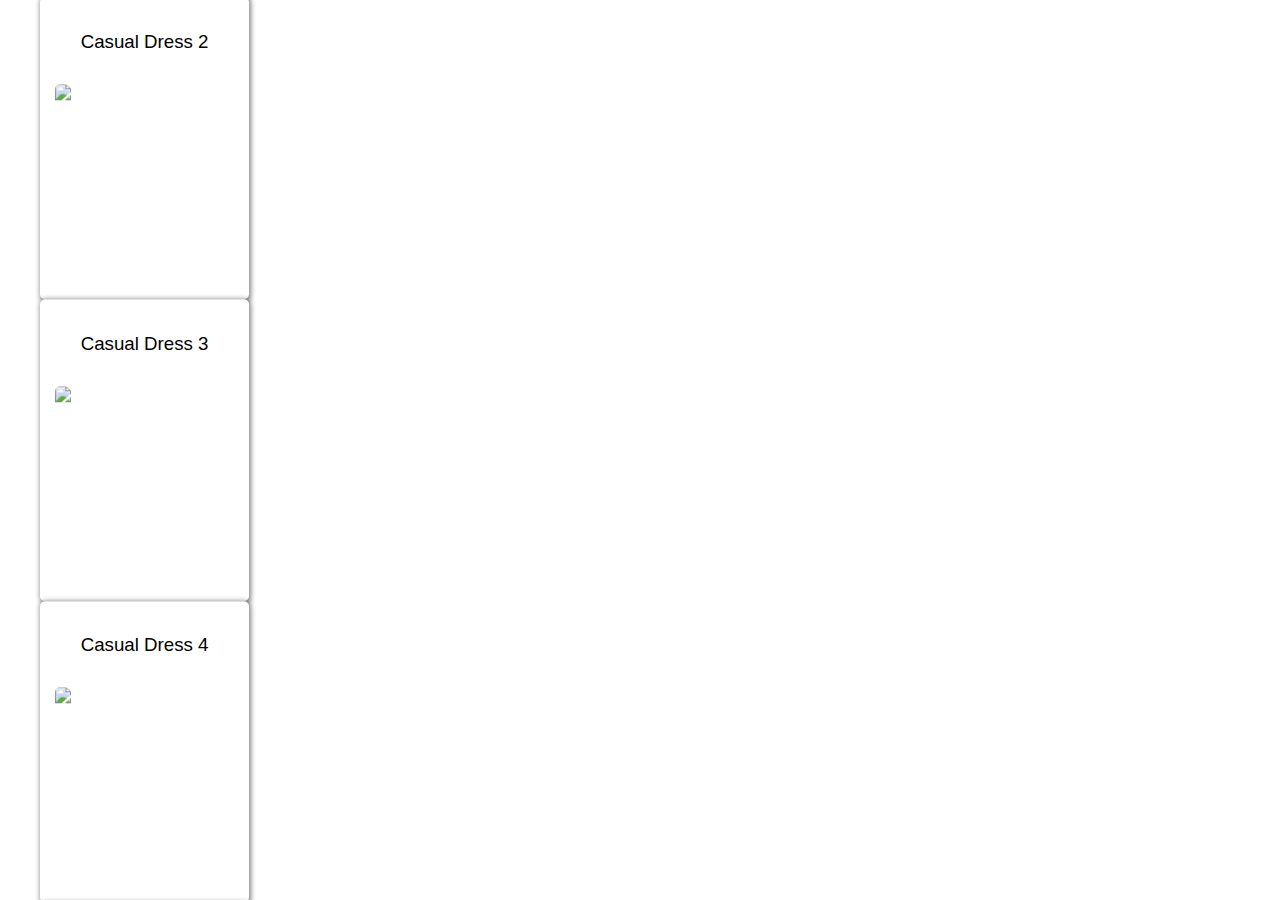
==== try.html @ 04c2eb39 "new" ====
<!DOCTYPE html>
<html lang="en">
<head>
  <meta charset="UTF-8">
  <meta name="viewport" content="width=device-width, initial-scale=1.0">
  <title>E-Commerce Product Slider</title>
 <link rel="stylesheet" href="https://unpkg.com/flickity@2.0.11/dist/flickity.min.css">
  <link rel="stylesheet" href="style.css">
</head>
<style>
    html,body{
    font-family: sans-serif;
    margin: 0;
    padding: 0;
    background-color: white;
    width: 100%;
    height: 100%;
}
img{
    max-width: 100%;
    height: 200px;
    display: block;
    border-radius: 5px;
}
h3{
    text-align: center;
    font-weight: 400;
    margin-bottom: 0;
}
.carousel-wrapper{
    position: relative;
    width: 100%;
    height: 100%;
    top: 50%;
    left: 50%;
    transform: translate(-50%,-50%);
    background-color: #fff;
    overflow: hidden;
}
.carousel-wrapper .carousel{
    position: absolute;
    top: 50%;
    transform: translateY(-50%);
    width: 100%;
    height: auto;
}
.carousel-wrapper .carousel .carousel-cell{
    border-radius: 5px;
    padding: 15px;
    background-color: #fff;
    width: 14%;
    height: auto;
    min-width: 120px;
    margin: 0 40px;
    transition: transform 500ms ease;
    box-shadow: 1px 1px 5px 1px rgba(0, 0, 0, 0.479);
}
.carousel-wrapper .carousel .carousel-cell .more{
    display: block;
    opacity: 0;
    margin: 5px 0 15px 0;
    text-align: center;
    font-size: 10px;
    color: #cfcfcf;
    text-decoration: none;
    transition: opacity 300ms ease;
}
.carousel-wrapper .carousel .carousel-cell .more:hover,
.carousel-wrapper .carousel .carousel-cell .more:active,
.carousel-wrapper .carousel .carousel-cell .more:visited,
.carousel-wrapper .carousel .carousel-cell .more:focus{
    color: #cfcfcf;
    text-decoration: none;
}
.carousel-wrapper .carousel .carousel-cell .line{
    position: absolute;
    width: 2px;
    height: 0;
    background-color: rgb(0,0,0);
    left: 50%;
    margin: 5px 0 0 -1px;
    transition: height 300ms ease;
    display: block;
}
.carousel-wrapper .carousel .carousel-cell .price{
    color: rgb(0, 0, 0);
    position: absolute;
    font-weight: 700;
    margin: 45px auto 0 auto;
    left: 50%;
    transform: translate(-50%);
    opacity: 0;
    transition: opacity 300ms ease 300ms;
}
.carousel-wrapper .carousel .carousel-cell .price sup{
    top: 2px;
    position: absolute;
}
.carousel-wrapper .carousel .carousel-cell.is-selected{
    transform: scale(1.2);
}
.carousel-wrapper .carousel .carousel-cell.is-selected .line{
    height: 35px;
}
.carousel-wrapper .carousel .carousel-cell.is-selected .price,
.carousel-wrapper .carousel .carousel-cell.is-selected .more{
    opacity: 1;
}
.carousel-wrapper .flickity-page-dots{
    display: none;
}
.carousel-wrapper .flickity-viewport,
.carousel-wrapper .flickity-slider{
    overflow: visible;
}
@media only screen and (max-width:760px){
    .carousel-wrapper .carousel .carousel-cell{
        width: 150px;
        height: auto;
        padding: 5px;
    }
    img{
        width: 150px;
        height: 150px;
    }}
</style>
<body>
  <div class="carousel-wrapper">
    <div class="carousel" data-flickity>
      <div class="carousel-cell">
        <h3>Casual Dress</h3>
        <a class="more" href="#">Explore More</a>
        <img src="3.jpg">
        <div class="line"></div>
        <div class="price">
          <span>225<sup>$</sup></span>
        </div>
      </div>
      <div class="carousel-cell">
        <h3>Hoodie</h3>
        <a class="more" href="#">Explore More</a>
        <img src="2.jpg">
        <div class="line"></div>
        <div class="price">
          <span>200<sup>$</sup></span>
        </div>
      </div>
      <div class="carousel-cell">
        <h3>T-shirt</h3>
        <a class="more" href="#">Explore More</a>
        <img src="1.jpg">
        <div class="line"></div>
        <div class="price">
          <span>199<sup>$</sup></span>
        </div>
      </div>
      <div class="carousel-cell">
        <h3>Casual Dress 2</h3>
        <a class="more" href="#">Explore More</a>
        <img src="4.jpg">
        <div class="line"></div>
        <div class="price">
          <span>49<sup>$</sup></span>
        </div>
      </div>
      <div class="carousel-cell">
        <h3>Casual Dress 3</h3>
        <a class="more" href="#">Explore More</a>
        <img src="5.jpg">
        <div class="line"></div>
        <div class="price">90</span>
        </div>
      </div>
      <div class="carousel-cell">
        <h3>Casual Dress 4</h3>
        <a class="more" href="#">Explore More</a>
        <img src="6.jpg">
        <div class="line"></div>
        <div class="price">
          <span>70<sup>$</sup></span>
        </div>
      </div>
      <div class="carousel-cell">
        <h3>Casual Dress 6</h3>
        <a class="more" href="#">Explore More</a>
        <img src="7.jpg">
        <div class="line"></div>
        <div class="price">
          <span><sup>$</sup>325</span>
        </div>
      </div>
      <div class="carousel-cell">
        <h3>Glasses</h3>
        <a class="more" href="#">Explore More</a>
        <img src="8.jpg">
        <div class="line"></div>
        <div class="price">
          <span><sup>$</sup>125</span>
        </div>
      </div>
      <div class="carousel-cell">
        <h3>Gym Suit</h3>
        <a class="more" href="#">Explore More</a>
        <img src="9.jpg">
        <div class="line"></div>
        <div class="price">
          <span><sup>$</sup>300</span>
        </div>
      </div>

    </div>
  </div>

  <script src="https://unpkg.com/flickity@2.0.11/dist/flickity.pkgd.min.js"></script>
</body>

</html>
---- style.css ----
.maincontainer{
  width: 100%;
}
.container{
  width: 80%;
  margin: auto;
}
#image{
  width: 100%;
  background-image: url("1.jpg");
  opacity: 0.8;
  height: 670px;
  background-size: cover;
  margin: 0;
 /* background-attachment: fixed;*/
}

/* 
.topnav {
  overflow: hidden;
  background-color: white;
  border: 1px solid black;
  margin: auto;
  width: 80%;
  margin-top: 0px;
}

.topnav a {
  float: left;
  display: block;
  color: black;
  text-align: center;
  margin-top: 10px;
  padding: 14px 16px;
  text-decoration: none;
  font-size: 17px;
}

.topnav a:hover {
  color: skyblue;
}

.topnav a.active {
  color: skyblue;
}

.topnav .icon {
  display: none;
} */


.nav{
  background-color: white;
  height: 72px;
  border-radius: 10px;
}
.background{
  background-color: rgb(195, 204, 204);
}

#button{
  color: white;
  float: right;
  display: block;
  margin-top: 15px;
  margin-left: 20px;
  margin-right: 10px;
  padding: 10px 12px;
  border-radius: 5px;
  background-color: skyblue;
  border: none;
  text-decoration: none;
  font-size: 20px;
}
.nav a{
  color: black;
  float: right;
  display: block;
  padding: 24px 14px;
  text-decoration: none;
  font-size: 20px;
}
.nav a:hover{
  background-color: gray;
  color: green;
}


.classyads{
  float: left; 
  font-size:25px; 
  font-weight: bold; 
  margin-top: 20px; 
  margin-left: 50px; 
  color: black; 
  padding-right: 150px;
}
#button{
    color: white;
    float: right;
    display: block;
    margin-left: 20px;
    margin-right: 10px;
    margin-top: 14px;
    margin-bottom: 2px;
    padding: 8px 12px;
    border-radius: 5px;
    background-color: skyblue;
    border: none;
    text-decoration: none;
    font-size: 20px;
}


.background{
  background-color: rgb(195, 204, 204);
}

.text1{
  margin-top:250px;
  margin-left: 200px;
  color: black;
  font-size: 50px;
  animation-name: bounce;
  animation-duration: 2s;
  animation-iteration-count: 1;
}
@keyframes bounce {
  0% {
    transform: translateY(0px);
  }
  40% {
    transform: translateY(-20px);
  }
  80%,
  100% {
    transform: translateY(0px);
  }
}
.text2{
  color: black;
  font-size: 20px;
  margin-left: 400px;
  animation-name: bounce;
  animation-duration: 2s;
  animation-iteration-count: 1;
}
.transparent{
  margin-top: 50px;
  width: 100%;
  height:90px;
  /* border: 1px solid black; */
  border-radius: 10px;
  background: rgba(7, 7, 7, 0.7);
  animation-name: bounce;
  animation-duration: 3s;
  animation-iteration-count: 1;
}
.grid{
  display: grid;
  grid-template-columns: auto auto auto auto;
  padding-top: 30px;
  grid-gap: 20px;
  padding-left: 20px;
  padding-right: 20px;
  height: 30px;
  opacity: 1;
}
#text{
  height: 30px;
  border-radius: 5px;
  border: none;
}
#button1{
  background-color: skyblue;
  border: none;
  border-radius: 5px;
}
.transparent1{
  background-color: white;
  width: 100%;
  height: 150px;
  /* border: 1px solid black; */
  margin-top: 110px;
 /* border: none; */
  border-radius: 10px;
}
.grid1{
  display: grid;
  grid-template-columns: auto auto auto auto auto auto;
  padding-top: 30px;
  grid-gap: 20px;
  padding-left: 0px;
  /* height: 30px; */
}

.first:hover{
  color: white;
  background-color: skyblue;
  transform: scale(1.1);
  border-radius: 5px;
}
.first:hover #firsticon{
  color: white;
}

.first{
  /* border: 1px solid red; */
   height: 150px;
   margin-top: -30px;
}
.firsticon{
   margin-top: 20px;
   margin-left: 10px;
}

#firsticon{
   color: skyblue;
   font-size: 35px;
   margin-top: 0px;
   margin-left: 30px;
}
.secondicon{display: table; /* keep the background color wrapped tight */
  /*  margin: 0px auto 0px auto;  keep the table centered */
  border-radius: 20px;
  margin-top: 10px;
  padding:5px 15px;
  background-color:rgb(134, 133, 133, 0.3);
  margin-left: 10px;
  color: black;
  font-size: 13px;
  font-weight: bold;
  font-family:Arial, Helvetica, sans-serif;
}

.secondicon1{display: table; /* keep the background color wrapped tight */
  /*  margin: 0px auto 0px auto;  keep the table centered */
  border-radius: 20px;
  margin-top: 10px;
  padding:5px 15px;
  background-color:rgb(134, 133, 133, 0.3);
  margin-left: 300px;
  color: black;
  font-size: 13px;
  font-weight: bold;
  font-family:Arial, Helvetica, sans-serif;
}


.text3{
  margin: 50px 0px 20px 0px ;
  font-size: 30px;
}

.transparent2{
  background-color: white;
  /* border: 1px solid black; */
  margin-top: 20px;
 /* border: none; */
  border-radius: 10px;
}
.grid2{
  display: grid;
  grid-template-columns: auto auto auto auto;
  padding-top: 0px;
  grid-gap: 40px;
  /* border: 1px solid red; */
  width: 100%;
  /* height: 30px; */
}
.card{
  border: none;
  border-radius: 5px;
  box-shadow: 5px 0px 5px grey;
  /* box-shadow:  none|h-offset v-offset blur spread color |inset|initial|inherit; */
}
/*
.card:hover{
  background-color: gray;
  transform: scale(1.1);   
}
*/
.card1{
  position: relative;
  border: none;
  border-radius: 5px;
  box-shadow: 5px 0px 5px grey;
  /* box-shadow:  none|h-offset v-offset blur spread color |inset|initial|inherit; */
}
.card1:hover{
  background-color: gray;
  transform: scale(1.01);   
}
#real{
  position: absolute;
  bottom: 80px;
  background-color: skyblue;
  color: white;
  padding-left: 20px;
  padding-right: 20px;
}
#real1{
  position: absolute;
  bottom: 25px;
  font-size: 25px;
  /* background-color: skyblue; */
  color: white;
  padding-left: 20px;
  padding-right: 20px;
}
#real2{
  position: absolute;
  bottom: 10px;
  font-size: 15px;
  /* background-color: skyblue; */
  color: wheat;
  padding-left: 20px;
  padding-right: 20px;
}
#real3{
  position: absolute;
  bottom: 0px;
  margin-left: 280px;
  background-color: grey;
  opacity: 0.7;
  color: white;
  /* fill: black; */
  font-size: 20px;
  border-radius: 50px;
  padding: 10px 10px;
  /* background-color: skyblue; */
}

#real4{
  position: absolute;
  bottom: 0px;
  margin-left: 450px;
  background-color: grey;
  opacity: 0.7;
  color: white;
  /* fill: black; */
  font-size: 20px;
  border-radius: 50px;
  padding: 10px 10px;
  /* background-color: skyblue; */
}


.card2{
  position: relative;
  border: none;
  border-radius: 5px;
  box-shadow: 5px 0px 5px grey;
  /* box-shadow:  none|h-offset v-offset blur spread color |inset|initial|inherit; */
}
.card2:hover{
  background-color: gray;
  transform: scale(1.01);   
}

.popular{
  color: skyblue;
  margin-top: 600px;
  padding-top: 50px;
  font-weight: bold;
  font-size: 30px;
  text-align: center;
}
.transparent3{
  margin-top: 20px;
  padding-top: 50px;
 /* border: none; */
  border-radius: 10px;
}
.grid3{
  display: grid;
  grid-template-columns: auto auto auto;
  padding-top: 0px;
  grid-gap: 40px;
  width: 100%;
  padding-left: 20px;
  padding-right: 20px;
  /* height: 30px; */
}
.transparent4{
  margin-top: 10px;
  padding-top: 0px;
 /* border: none; */
  border-radius: 10px;
  padding-bottom: 100px;
}
.grid4{
  display: grid;
  grid-template-columns: auto auto;
  padding-top: 0px;
  grid-gap: 50px;
  width: 100%;
  padding-left: 20px;
  padding-right: 20px;
  height: 380px;
  /* height: 30px; */
}
.trending{
  color: skyblue;
  font-size: 30px;
  font-weight: bold;
  margin-top: 50px;
  margin-bottom: 50px;
}
.transparent5{
  margin-top: 10px;
  padding-top: 0px;
 /* border: none; */
  border-radius: 10px;
  padding-bottom: 80px;
}
.grid5{
  display: grid;
  grid-template-columns: auto auto;
  padding-top: 0px;
  grid-gap: 30px;
  width: 100%;
  height: 150px;
  /* height: 30px; */
}
.transparent6{
  margin-top: 10px;
  padding-top: 0px;
 /* border: none; */
  border-radius: 10px;
  padding-bottom: 80px;
}
.grid6{
  display: grid;
  grid-template-columns: auto auto;
  padding-top: 0px;
  grid-gap: 30px;
  width: 100%;
  height: 150px;
  /* height: 30px; */
}
.transparent7{
  margin-top: 10px;
  padding-top: 0px;
 /* border: none; */
  border-radius: 10px;
  padding-bottom: 80px;
}
.grid7{
  display: grid;
  grid-template-columns: auto auto;
  padding-top: 0px;
  grid-gap: 30px;
  width: 100%;
  height: 150px;
  /* height: 30px; */
}
.horizontalcard{
  border: none;
  border-radius: 5px;
  box-shadow: 5px 0px 5px grey;   
}


.testimonials{
  font-size: 50px;
  color: skyblue;
  padding-top: 50px;
  text-align: center;
}

.profile{
  margin-top: 50px;
  text-align: center;
}
#profile{
  height: 130px;
  width: 130px;
   border-radius: 50%;
}
.bruce{
  margin-top: 20px;
  text-align: center;
}
.lorem{
  text-align: center;
  font-size: 30px;
  margin-top: 40px;
  padding-bottom: 50px;
}



/*body  part*/


body {
  margin: 0;
  padding: 0;
}

.wrapper {
  width: 100%;
  overflow: hidden;
}

.slides-container {
  height: 500px;
  /* transition: 900ms cubic-bezier(0.48, 0.15, 0.18, 1); */
  position: relative;
}

.slide-image {
  height: 100%;
  width: 100%;
  position: absolute;
}

.next-btn,
.prev-btn {
  background: #eee;
  padding: 16px;
  position: absolute;
  top: 50%;
  margin-top:2900px;
  transform: translateY(-50%);
  font-size: 20px;
  box-shadow: 0 4px 8px rgba(0, 0, 0, 0.6);
  z-index: 100;
  cursor: pointer;
  transition: 400ms;
}

.next-btn:hover,
.prev-btn:hover {
  background: #48f9ff;
}

.prev-btn {
  left: 0;
}

.next-btn {
  right: 0;
}

/* Navigation Dots */

.navigation-dots {
  display: flex;
  height: 32px;
  align-items: center;
  justify-content: center;
  margin: 16px 0;
}

.single-dot {
  background: #333;
  height: 16px;
  width: 16px;
  border: 2px solid #000;
  border-radius: 50%;
  margin: 0 8px;
  cursor: pointer;
  transition: 400ms;
}

.single-dot.active {
  background: #eee;
}





/* last part */

.blog{
  color: skyblue;
  font-size: 40px;
  padding-top: 100px;
  text-align: center;
  font-weight: bold;
}
.news{
  font-size: 17px;
  text-align: center;
  padding-top: 10px;
}
.transparent8{
  margin-top: 10px;
  padding-top: 50px;
 /* border: none; */
  border-radius: 10px;
  padding-bottom: 50px;
}
.grid8{
  display: grid;
  grid-template-columns: auto auto auto;
  padding-top: 0px;
  grid-gap: 30px;
  width: 100%;
  border: none;
 /* height: 150px; */
  /* height: 30px; */
}

.subscribe{
  height: 32px; 
  border: none; 
  width: 29%;
}
.subscribe:hover{
  background-color: black;
  color: white;
}

.transparent11{
  /* background-color: white; */
  /* border: 1px solid black; */
  margin-top: 0px;
 /* border: none; */
 padding-top: 100px;
  border-radius: 10px;
}
.grid11{
  display: grid;
  grid-template-columns: auto auto auto auto;
  padding-top: 0px;
  grid-gap: 40px;
  /* border: 1px solid red; */
  width: 100%;
  /* height: 30px; */
}
.selling{
  font-size: 23px;
  margin-bottom: 0px;
}
.mark{
  color: rgb(175, 174, 174);
  font-size: 16px;
  float: left;
}
.card3{
  border: none;
  border-radius: 5px;
  /* box-shadow:  none|h-offset v-offset blur spread color |inset|initial|inherit; */
}
.card3:hover{
  background-color: rgb(218, 216, 216);
  transform: scale(1.1);   
}
.view{
  background-color: skyblue;
  color: rgb(210, 232, 241);
  border-radius: 5px;
  border: none;
  box-shadow: none;
  font-size: 20px;
  padding: 10px 10px;
  margin-left: 450px;
  margin-bottom: 100px;
}
.view:hover{
    background-color: rgb(106, 191, 224);
}

.transparent13{
  margin-top: 10px;
  padding-top: 30px;
 /* border: none; */
  border-radius: 10px;
  padding-bottom: 30px;
}
.grid13{
  display: grid;
  grid-template-columns: auto auto;
  padding-top: 0px;
  grid-gap: 30px;
  width: 100%; 
  border: none;
 /* height: 150px; */
  /* height: 30px; */
}



.grid9-1{
  float: left;
  width: 50%;
}
.grid9-2{
  width: 50%;
  float: right;
}

.grid10{
  display: grid;
  grid-template-columns: 35% 20% 20% 25%; 
  padding-top: 50px;
  grid-gap: 0px;
  width: 100%;
  border: none;
 /* height: 150px; */
  /* height: 30px; */
}
.about{
  /* border: 1px solid black; */
  padding-right: 20px;
  width: 100%;
}
.navigations{
  color: white;
/*  border: 1px solid red; */
}
.follow{
 /* border: 1px solid green; */
  color: white;
}
.partition{
  display: grid;
  grid-template-columns: auto auto auto auto;
  margin-top: 20px;
}
.search{
  display: grid;
  grid-template-columns: auto auto;
  /* border: 1px solid pink; */
}
#search{
  height: 40px;
  border: 1px solid rgb(160, 156, 156);
  background-color:  rgb(56, 56, 56);
  float: left;
}
.transparent11{
  /* background-color: white; */
  /* border: 1px solid black; */
  margin-top: 0px;
 /* border: none; */
 padding-top: 100px;
  border-radius: 10px;
}
.grid11{
  display: grid;
  grid-template-columns: auto auto auto auto;
  padding-top: 0px;
  grid-gap: 40px;
  /* border: 1px solid red; */
  width: 100%;
  /* height: 30px; */
}
.transparent12 #search{
  width: 100%;
}
.about1{
  color: white;
}
#lorem{
  margin-top: 20px;
  color: rgb(160, 156, 156);
}

.facebook {
  color: rgb(160, 156, 156);
}

.twitter {
  color: rgb(160, 156, 156);
}

.instagram {
  color: rgb(160, 156, 156);
}

.linkedin {
  color: rgb(160, 156, 156);
}
  
.facebook:hover {
  color: white;
}

.twitter:hover {
  color:white;
}

.instagram:hover {
  color: white;
}

.linkedin:hover {
  color: white;
}

.us{
  text-decoration: none;
}
.one:hover{
  color: white;
}
.two:hover{
  color: white;
}
.three:hover{
  color: white;
}
.four:hover{
  color: white;
}

.search1{
  float: right;
  height: 44px;
  border: none;
  font-size: 20px;
  background-color: skyblue;
  color: rgb(245, 239, 239);
}  
.search1:hover{
  background-color: rgb(106, 191, 224);
}
.transparent12 button{
  width: 100%;
}

ul li{
  color: rgb(160, 156, 156);
  list-style-type: none;
  padding: 8px 0px;
}
.navigations ul li{
  margin-left: -40px;
}

.follow ul li{
  margin-left: -40px;
}
#hr{
  margin-top: 70px;
  color:  rgb(160, 156, 156);
}
#copyright{
  padding-top: 50px;
  padding-bottom: 80px;
  text-align: center;
  color:  rgb(160, 156, 156);
}

.transparent11{
  /* background-color: white; */
  /* border: 1px solid black; */
  margin-top: 0px;
 /* border: none; */
 padding-top: 100px;
  border-radius: 10px;
}
.grid11{
  display: grid;
  grid-template-columns: auto auto auto auto;
  padding-top: 0px;
  grid-gap: 40px;
  /* border: 1px solid red; */
  width: 100%;
  /* height: 30px; */
}
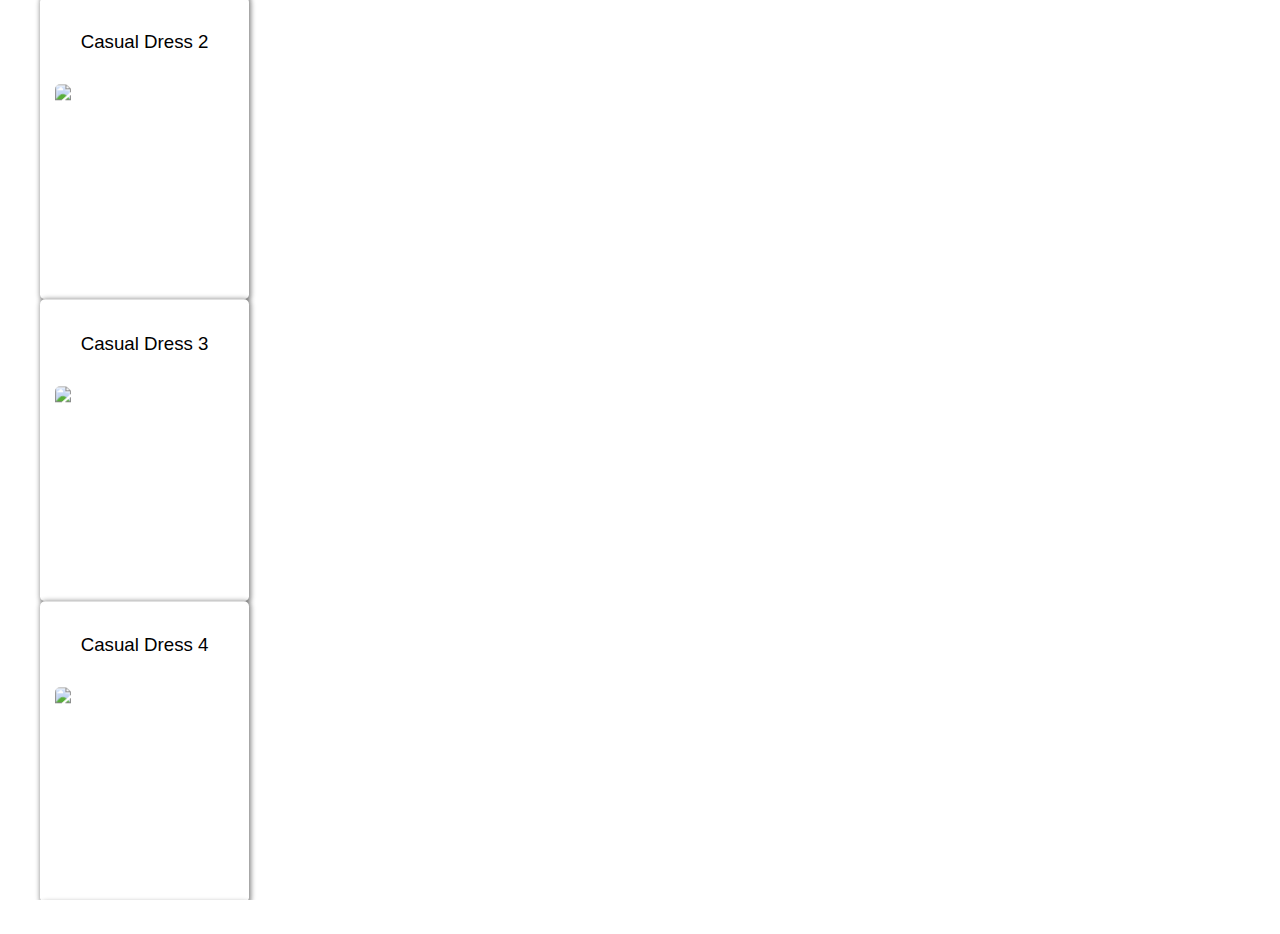
==== commit fa758e64: "new" ====
--- a/try.html
+++ b/try.html
@@ -4,7 +4,11 @@
   <meta charset="UTF-8">
   <meta name="viewport" content="width=device-width, initial-scale=1.0">
   <title>E-Commerce Product Slider</title>
- <link rel="stylesheet" href="https://unpkg.com/flickity@2.0.11/dist/flickity.min.css">
+ <link rel="stylesheet" href="https://unpkg.com/flickity@2.0.11/dist/flickity.min.css"><link rel="stylesheet" href="https://cdnjs.cloudflare.com/ajax/libs/font-awesome/4.7.0/css/font-awesome.min.css">
+    <link
+      rel="stylesheet"
+      href="https://cdnjs.cloudflare.com/ajax/libs/font-awesome/5.12.1/css/all.min.css"
+    />
   <link rel="stylesheet" href="style.css">
 </head>
 <style>
@@ -212,6 +216,11 @@
   </div>
 
   <script src="https://unpkg.com/flickity@2.0.11/dist/flickity.pkgd.min.js"></script>
+
+<div style="font-size: 30px">
+<i class="fa fa-heart-o" aria-hidden="true"></i>
+</div>
+
 </body>
 
 </html>--- a/style.css
+++ b/style.css
@@ -16,40 +16,42 @@
  /* background-attachment: fixed;*/
 }
 
-/* 
+
+
 .topnav {
-  overflow: hidden;
-  background-color: white;
-  border: 1px solid black;
-  margin: auto;
-  width: 80%;
-  margin-top: 0px;
-}
-
-.topnav a {
-  float: left;
-  display: block;
-  color: black;
-  text-align: center;
-  margin-top: 10px;
-  padding: 14px 16px;
-  text-decoration: none;
-  font-size: 17px;
-}
-
-.topnav a:hover {
-  color: skyblue;
-}
-
-.topnav a.active {
-  color: skyblue;
-}
-
-.topnav .icon {
-  display: none;
-} */
-
-
+    overflow: hidden;
+    background-color: white;
+    padding: 10px 10px;
+    border-radius: 10px;
+    /* border: 1px solid black; */
+    width: 100%;
+  }
+  
+  .topnav a {
+    float: left;
+    display: block;
+    color: black;
+    text-align: center;
+    margin-top: 10px;
+    padding: 14px 16px;
+    text-decoration: none;
+    font-size: 17px;
+  }
+  
+  .topnav a:hover {
+    color: skyblue;
+  }
+  
+  .topnav a.active {
+    color: skyblue;
+  }
+  
+  .topnav .icon {
+    display: none;
+  }
+
+
+/*
 .nav{
   background-color: white;
   height: 72px;
@@ -85,7 +87,7 @@
   background-color: gray;
   color: green;
 }
-
+*/
 
 .classyads{
   float: left; 
@@ -111,14 +113,16 @@
     text-decoration: none;
     font-size: 20px;
 }
-
+#button:hover{
+  background-color: rgb(106, 191, 224);
+}
 
 .background{
   background-color: rgb(195, 204, 204);
 }
 
 .text1{
-  margin-top:250px;
+  margin-top:200px;
   margin-left: 200px;
   color: black;
   font-size: 50px;
@@ -232,6 +236,19 @@
   font-size: 13px;
   font-weight: bold;
   font-family:Arial, Helvetica, sans-serif;
+  position: relative;
+}
+#secondicon{display: table; /* keep the background color wrapped tight */
+  /*  margin: 0px auto 0px auto;  keep the table centered */
+  border-radius: 20px;
+  margin-top: 10px;
+  padding:5px 15px;
+  background-color:rgb(134, 133, 133, 0.3);
+  margin-left: 10px;
+  color: black;
+  font-size: 13px;
+  font-weight: bold;
+  font-family:Arial, Helvetica, sans-serif;
 }
 
 .secondicon1{display: table; /* keep the background color wrapped tight */
@@ -284,8 +301,10 @@
 .card1{
   position: relative;
   border: none;
+  height: 270px;
   border-radius: 5px;
   box-shadow: 5px 0px 5px grey;
+  margin-bottom: 20px;
   /* box-shadow:  none|h-offset v-offset blur spread color |inset|initial|inherit; */
 }
 .card1:hover{
@@ -321,32 +340,35 @@
 #real3{
   position: absolute;
   bottom: 0px;
-  margin-left: 280px;
-  background-color: grey;
-  opacity: 0.7;
-  color: white;
   /* fill: black; */
-  font-size: 20px;
-  border-radius: 50px;
-  padding: 10px 10px;
+   margin-bottom: 20px;
+  margin-right: 50px;
+  margin-left: -80px;
   /* background-color: skyblue; */
 }
 
 #real4{
   position: absolute;
   bottom: 0px;
-  margin-left: 450px;
+  margin-bottom: 20px;
+  margin-right: 50px;
+  margin-left: -80px;
+
+  /* fill: black; */
+  /* background-color: skyblue; */
+}
+
+.newicon{
+  font-size:20px;
+  color:white;
+  border-radius: 50%;
+  padding: 10px 10px;
   background-color: grey;
   opacity: 0.7;
-  color: white;
-  /* fill: black; */
-  font-size: 20px;
-  border-radius: 50px;
-  padding: 10px 10px;
-  /* background-color: skyblue; */
-}
-
-
+}
+.newicon:hover{
+  background-color:red;
+}
 .card2{
   position: relative;
   border: none;
@@ -388,7 +410,7 @@
   padding-top: 0px;
  /* border: none; */
   border-radius: 10px;
-  padding-bottom: 100px;
+  padding-bottom: 150px;
 }
 .grid4{
   display: grid;
@@ -445,7 +467,7 @@
   padding-top: 0px;
  /* border: none; */
   border-radius: 10px;
-  padding-bottom: 80px;
+  padding-bottom: 150px;
 }
 .grid7{
   display: grid;
@@ -523,7 +545,7 @@
   padding: 16px;
   position: absolute;
   top: 50%;
-  margin-top:2900px;
+  margin-top:3100px;
   transform: translateY(-50%);
   font-size: 20px;
   box-shadow: 0 4px 8px rgba(0, 0, 0, 0.6);
@@ -553,6 +575,7 @@
   align-items: center;
   justify-content: center;
   margin: 16px 0;
+  padding-bottom: 50px;
 }
 
 .single-dot {
